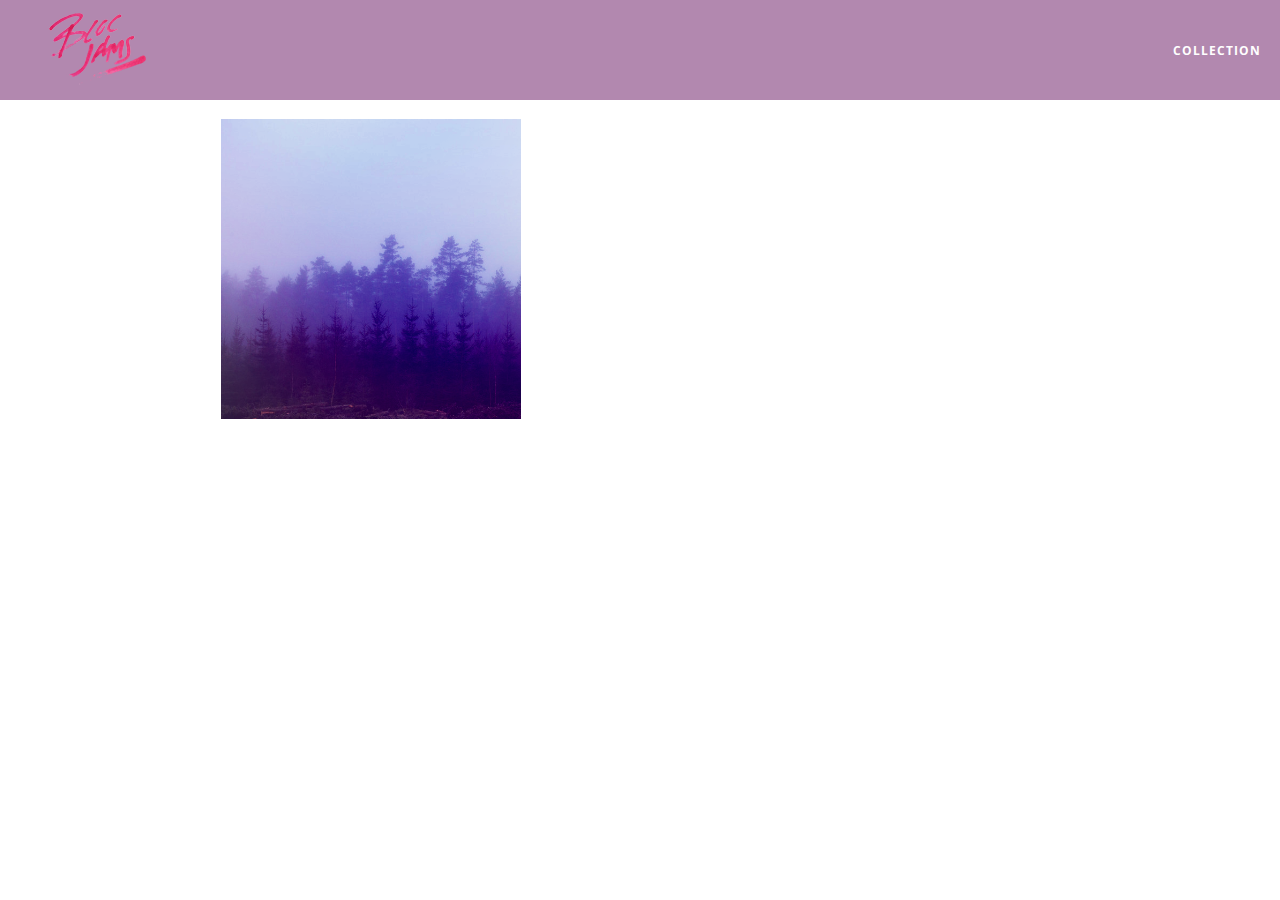
==== album.html @ 8f2d98a3 "add album.html and album.css" ====
<!DOCTYPE html>
<html>
  <head>
    <title>Bloc Jams</title>
    <meta name="viewport" content="width=device-width, initial-scale=1">
    <link rel="stylesheet" type="text/css" href="http://fonts.googleapis.com/css?family=Open+Sans:400,800,600,700,300">
    <link rel="stylesheet" type="text/css" href="http://code.ionicframework.com/ionicons/2.0.1/css/ionicons.min.css">
    <link rel="stylesheet" type="text/css" href="styles/normalize.css">
    <link rel="stylesheet" type="text/css" href="styles/main.css">
    <link rel="stylesheet" type="text/css" href="styles/album.css">
  </head>
  <body class="album">
    <!-- navigation -->
    <nav class="navbar">
      <a href="index.html" class="logo">
        <img src="assets/images/bloc_jams_logo.png" alt="bloc jams logo">
      </a>
      <div class="links-container">
        <a href="collection.html" class="navbar-link">collection</a>
      </div>
    </nav>
    
    <!-- album details -->
    <main class="album-view container narrow">
      <section class="clearfix">
        <div class="column half">
          <img src="assets/images/album_covers/01.png" class="album-cover-art">
        </div>
        <div class="album-view-details column half">
          <h2 class="album-view-title">The Colors</h2>
          <h3 class="album-view-artist">Pablo Picasso</h3>
          <h5 class="album-view-release-info">1909 Spanish Records</h5>
        </div>
      </section>
      
      <!-- song listings -->
      <table class="album-view-song-list">
        <tr class="album-view-song-item">
          <td class="song-item-number">1</td>
          <td class="song-item-title">Blue</td>
          <td class="song-item-duration">X:XX</td>
        </tr>
        <tr class="album-view-song-item">
          <td class="song-item-number">2</td>
          <td class="song-item-title">Red</td>
          <td class="song-item-duration">X:XX</td>
        </tr>
        <tr class="album-view-song-item">
          <td class="song-item-number">3</td>
          <td class="song-item-title">Green</td>
          <td class="song-item-duration">X:XX</td>
        </tr>
        <tr class="album-view-song-item">
          <td class="song-item-number">4</td>
          <td class="song-item-title">Purple</td>
          <td class="song-item-duration">X:XX</td>
        </tr>
        <tr class="album-view-song-item">
          <td class="song-item-number">5</td>
          <td class="song-item-title">Black</td>
          <td class="song-item-duration">X:XX</td>
        </tr>
      </table>
      
    </main>
  </body>
</html>
---- styles/main.css ----
/* main.css */

*, *::before, *::after {
  -moz-box-sizing: border-box;
  -webkit-box-sizing: border-box;
  box-sizing: border-box;
}

html {
  height: 100%;
  font-size: 100%;
}

body {
  font-family: 'Open Sans';
  color: white;
  min-height: 100%
}

.navbar {
  position: relative;
  padding: 0.5rem;
  background-color: rgba(101,18,95, 0.5);
  z-index: 1;
}

.navbar .logo {
  position: relative;
  left: 2rem;
  cursor: pointer;
}

.navbar .links-container {
  display: table;
  position: absolute;
  top:0;
  right: 0;
  height: 100px;
  color: white;
  text-decoration: none;
}

.links-container .navbar-link {
  display: table-cell;
  position: relative;
  height: 100%;
  padding-left: 1rem;
  padding-right: 1rem;
  vertical-align: middle;
  color: white;
  font-size: 0.625rem;
  letter-spacing: 0.05rem;
  font-weight: 700;
  text-transform: uppercase;
  text-decoration: none;
  cursor: pointer;
}

.links-container .navbar-link:hover {
  color: rgb(233,50,117);
}

/* max-width container */
.container {
  margin: 0 auto;
  max-width: 64rem;
}

.container.narrow {
  max-width: 56rem;
}

/* Responsive Section */
/* For medium and small screens (bigger than 640px) */
@media (min-width: 640px) {
  /* small screen styling */
  html {
    font-size: 112%;
  }
  
  /* responsive grid breakpoints */
  .column {
    float: left;
    padding-left: 1rem;
    padding-right: 1rem;
  }
  
  .column.full {
    width: 100%;
  }
  .column.two-thirds {
    width: 66.7%;
  }
  .column.half {
    width: 50%;
  }
  .column.third {
    width: 33.3%;
  }
  .column.fourth {
    width: 25%;
  }
  .column.flow-opposite {
    float: right;
  }
  
}

/* for large screens (bigger than 1024px) */
@media (min-width: 1024px) {
  /* large screen styling */
  html { 
    font-size: 120%;
  }
}

/* floats */
/* clearfix */
.clearfix::before,
.clearfix::after {
  content: " ";
  display: table;
}

.clearfix::after {
  clear: both;
}
---- styles/album.css ----
/* album.css */

body.album {
  background-image: url(../assets/images/blurred_backgrounds/blur_bg_3.jpg);
  background-repeat: no-repeat;
  background-attachment: fixed;
  background-position: center center;
  background-size: cover;
}

.album-cover-art {
  position: relative;
  left: 20%;
  margin-top: 1rem;
  width: 60%;
}

.album-view-details {
  position: relative;
  top: 1.5rem;
  padding: 1rem;
}

.album-view-details .album-view-title {
  font-weight: 300;
  font-size: 2rem;
}

.album-view-details .album-view-artist {
  font-weight: 300;
  font-size: 1.5rem;
}

.album-view-details .album-view-release-info {
  font-weight: 300;
  font-size: 0.75rem;
}

.album-view-song-list {
  width: 90%;
  margin: 1.5rem auto;
  font-weight: 300;
  font-size: 0.75em;
}

.album-view-song-item {
  height: 3rem;
  border-bottom: 1px solid rgba(255,255,255,0.5);
}

.song-item-number {
  width: 5%;
}

.song-item-title {
  width: 85%;
}

.song-item-duration {
  width: 5%;
}


/* Be responsive. */
@media (max-width: 640px) and (min-width: 320px) {
  .album-view-details {
    text-align: center;
  }
  
  .album-view-title {
    margin-top: 0;
  }
}

@media (max-width: 1024px) and (min-width: 320px) {
  .album-view-song-list {
    position: relative;
    top: 1rem;
    width: 80%;
    margin: auto;
  }
}
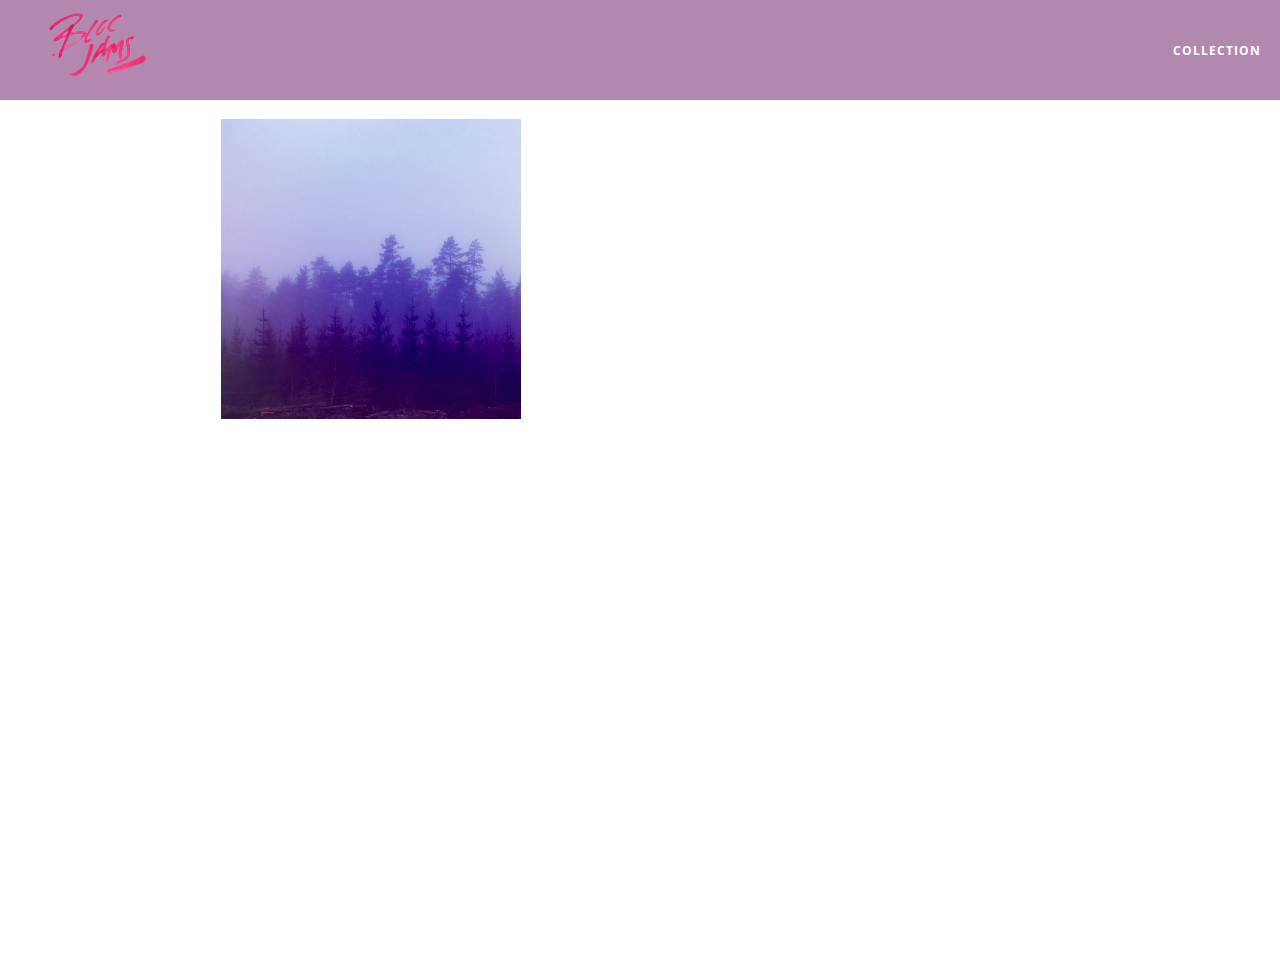
==== commit f0b674de: "add audio player controls to album.html" ====
--- a/album.html
+++ b/album.html
@@ -8,6 +8,7 @@
     <link rel="stylesheet" type="text/css" href="styles/normalize.css">
     <link rel="stylesheet" type="text/css" href="styles/main.css">
     <link rel="stylesheet" type="text/css" href="styles/album.css">
+    <link rel="stylesheet" type="text/css" href="styles/player_bar.css">
   </head>
   <body class="album">
     <!-- navigation -->
@@ -35,33 +36,50 @@
       
       <!-- song listings -->
       <table class="album-view-song-list">
-        <tr class="album-view-song-item">
-          <td class="song-item-number">1</td>
-          <td class="song-item-title">Blue</td>
-          <td class="song-item-duration">X:XX</td>
-        </tr>
-        <tr class="album-view-song-item">
-          <td class="song-item-number">2</td>
-          <td class="song-item-title">Red</td>
-          <td class="song-item-duration">X:XX</td>
-        </tr>
-        <tr class="album-view-song-item">
-          <td class="song-item-number">3</td>
-          <td class="song-item-title">Green</td>
-          <td class="song-item-duration">X:XX</td>
-        </tr>
-        <tr class="album-view-song-item">
-          <td class="song-item-number">4</td>
-          <td class="song-item-title">Purple</td>
-          <td class="song-item-duration">X:XX</td>
-        </tr>
-        <tr class="album-view-song-item">
-          <td class="song-item-number">5</td>
-          <td class="song-item-title">Black</td>
-          <td class="song-item-duration">X:XX</td>
-        </tr>
+      <!-- from album.js -->  
       </table>
       
     </main>
+    
+    <!-- music player -->
+    <section class="player-bar">
+      <div class="container">
+        <div class="control-group main-controls">
+          <a class="previous">
+            <span class="ion-skip-backward"></span>
+          </a>
+          <a class="play-pause">
+            <span class="ion-play"></span>
+          </a>
+          <a class="next">
+            <span class="ion-skip-forward"></span>
+          </a>
+        </div>
+        
+        <div class="control-group currently-playing">
+          <h2 class="song-name">My dumb song</h2>
+          <div class="seek-control">
+            <div class="seek-bar">
+              <div class="fill"></div>
+              <div class="thumb"></div>
+            </div>
+            <div class="current-time">2:30</div>
+            <div class="total-time">4:45</div>
+          </div>
+          <h2 class="artist-song-mobile">My dumb song - Fallout Boy</h2>
+          <h2 class="artist-name">Fallout Boy</h2>
+        </div>
+        
+        <div class="control-group volume">
+          <span class="ion-volume-high icon"></span>
+          <div class="seek-bar">
+            <div class="fill"></div>
+            <div class="thumb"></div>
+          </div>
+        </div>
+      </div>
+    </section>
+    
+    <script src="scripts/album.js"></script>
   </body>
 </html>--- a/styles/album.css
+++ b/styles/album.css
@@ -6,6 +6,7 @@
   background-attachment: fixed;
   background-position: center center;
   background-size: cover;
+  padding-bottom: 200px;
 }
 
 .album-cover-art {
@@ -50,6 +51,7 @@
 
 .song-item-number {
   width: 5%;
+  min-width: 30px; /* min size to account for our play button */
 }
 
 .song-item-title {
@@ -60,8 +62,30 @@
   width: 5%;
 }
 
+.album-song-button {
+  text-align: center;
+  font-size: 14px;
+  background-color: white;
+  color: rgb(210, 40, 123);
+  border-radius: 50% 50%;
+  display: inline-block;
+  width: 28px;
+  height: 28px;
+}
+
+.album-song-button:hover {
+  cursor: pointer;
+  color: white;
+  background-color: rgb(210, 40, 123);
+}
+
+.album-song-button span {
+  line-height: 28px;
+}
+
 
 /* Be responsive. */
+/* they say centered text looks better on smaller screens */
 @media (max-width: 640px) and (min-width: 320px) {
   .album-view-details {
     text-align: center;
--- a/styles/player_bar.css
+++ b/styles/player_bar.css
@@ -0,0 +1,195 @@
+/* styles/player_bar.css  */
+.player-bar {
+  position: fixed;
+  bottom: 0;
+  left: 0;
+  right: 0;
+  height: 200px;
+  background-color: rgba(255,255,255,0.3);
+  z-index: 100;
+}
+
+.player-bar a {
+  font-size: 1.1rem;
+  vertical-align: middle;
+}
+
+.player-bar a,
+.player-bar a:hover {
+  color: white;
+  cursor: pointer;
+  text-decoration: none;
+}
+
+.player-bar .container {
+  display: table;
+  padding: 0;
+  width: 90%;
+  min-height: 100%;
+}
+
+.player-bar .control-group {
+  display: table-cell;
+  vertical-align: middle;
+}
+
+.player-bar .main-controls {
+  width: 25%;
+  text-align: left;
+  padding-right: 1rem;
+}
+
+.player-bar .main-controls .previous {
+  margin-right: 16.5%;
+}
+
+.player-bar .main-controls .play-pause {
+  margin-right: 15%;
+  font-size: 1.6rem;
+}
+
+.player-bar .currently-playing {
+  width: 50%;
+  text-align: center;
+  position: relative;
+}
+
+.player-bar .volume {
+  width: 25%;
+  text-align: right;
+}
+
+/* 
+ ****  Volume slider ****
+ */ 
+.player-bar .volume .icon {
+  font-size: 1.1rem;
+  display: inline-block;
+  vertical-align: middle;
+}
+
+.player-bar .volume .seek-bar {
+  display: inline-block;
+  width: 5.75rem;
+  vertical-align: middle;
+}
+
+/* currently playing section of the controller */
+.player-bar .currently-playing .song-name,
+.player-bar .currently-playing .artist-name,
+.player-bar .currently-playing .artist-song-mobile {
+  text-align: center;
+  font-size: 0.75rem;
+  margin: 0;
+  position: absolute;
+  width: 100%;
+  font-weight: 300;
+}
+
+.player-bar .currently-playing .song-name,
+.player-bar .currently-playing .artist-song-mobile {
+  top: 1.1rem;
+}
+
+.player-bar .currently-playing .artist-name {
+  bottom: 1.1rem;
+}
+
+.player-bar .currently-playing .artist-song-mobile {
+  display: none;
+}
+
+/* 
+ ***********  seek bar styling ***********
+*/
+.seek-control {
+  position: relative;
+  font-size: 0.8rem;
+}
+
+.seek-control .current-time {
+  position: absolute;
+  top: 0.5rem;
+}
+
+.seek-control .total-time {
+  position: absolute;
+  right: 0;
+  top: 0.5rem;
+}
+
+.seek-bar {
+  height: 0.25rem;
+  background-color: rgba(255,255,255,0.3);
+  border-radius: 2px;
+  position: relative;
+  cursor: pointer;
+}
+
+.seek-bar .fill {
+  background-color: white;
+  width: 36%;
+  height: 0.25rem;
+  border-radius: 2px;
+}
+
+.seek-bar .thumb {
+  position: absolute;
+  height: 0.5rem;
+  width: 0.5rem;
+  background-color: white;
+  left: 36%;
+  top: 50%;
+  margin-left: -0.25rem;
+  margin-top: -0.25rem;
+  border-radius: 50%;
+  cursor: pointer;
+  -webkit-transition: all 100ms ease-in-out;
+  -moz-transition: all 100ms ease-in-out;
+  transition: all 100ms ease-in-out;
+}
+
+.seek-bar:hover .thumb {
+  width: 1.1rem;
+  height: 1.1rem;
+  margin-top: -0.5rem;
+  margin-left: -0.5rem;
+}
+
+/* 
+ ******** MOBILE ********
+ */
+@media (max-width: 640px) {
+  .player-bar {
+    padding: 1rem;
+    background-color: rgba(0, 0, 0, 0.6);
+  }
+  
+  .player-bar .main-controls,
+  .player-bar .currently-playing,
+  .player-bar .volume {
+    display: block;
+    margin: 0 auto;
+    padding: 0;
+    width: 100%;
+    text-align: center;
+  }
+  
+  .player-bar .main-controls,
+  .player-bar .volume {
+    min-height: 3.5rem;
+  }
+  
+  .player-bar .artist-name,
+  .player-bar .song-name {
+    display: none;
+  }
+  
+  .player-bar .currently-playing .artist-song-mobile {
+    display: block;
+  }
+  
+  .player-bar .volume {
+    margin-top: 50px;
+  }
+}
